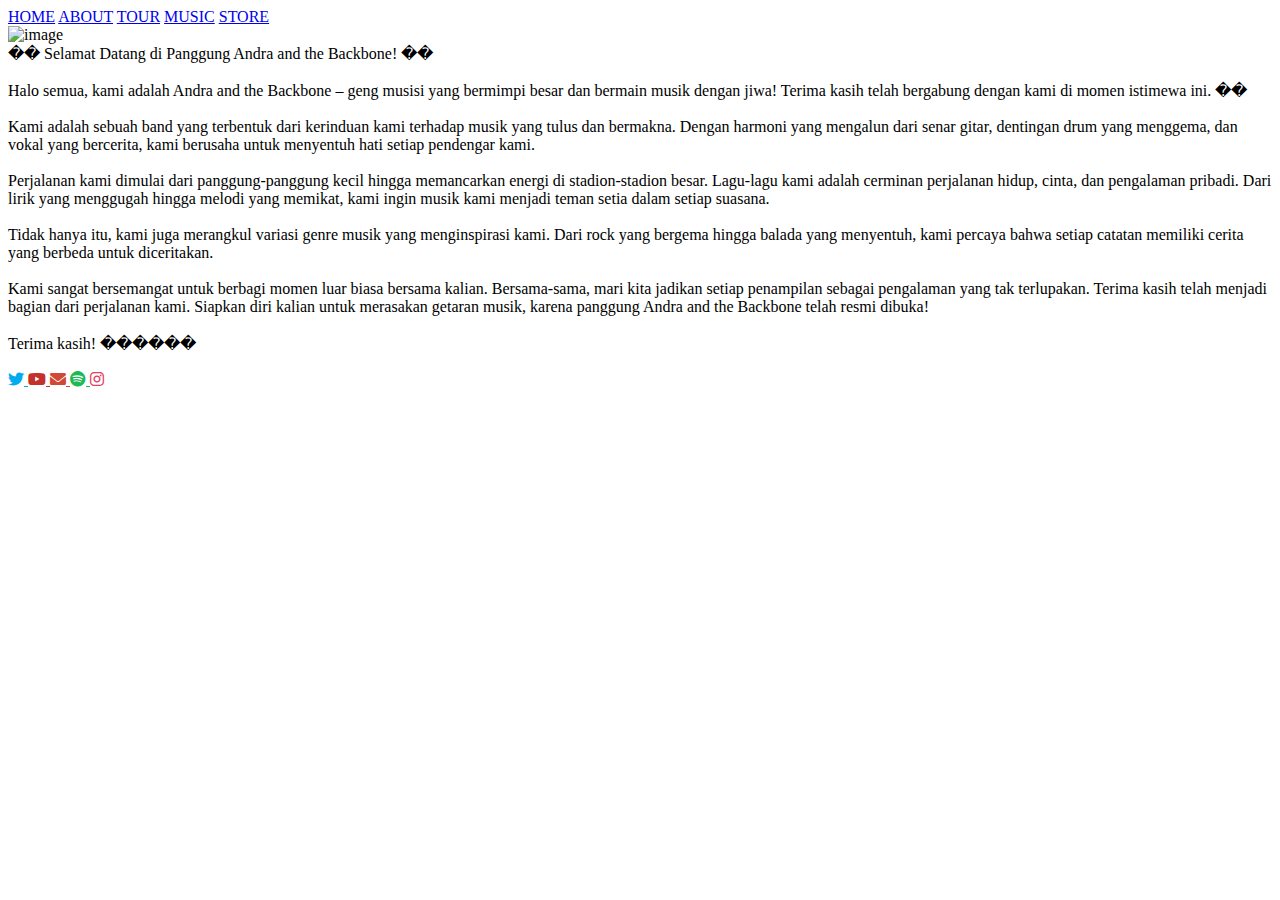
==== about.html @ 0686aa2b "Add files via upload" ====
<!DOCTYPE html>
<html>

<head>
  <title>About</title>
  <link rel="stylesheet" type="text/css" href="store.css">
  <link rel="stylesheet" href="https://cdnjs.cloudflare.com/ajax/libs/font-awesome/6.0.0-beta3/css/all.min.css">
</head>

<body>
  <div class="navbar">
    <div>
    <a href="index..html">HOME</a>
    <a href="about.html">ABOUT</a>
    <a href="tour.html">TOUR</a>
    <a href="music.html">MUSIC</a>
    <a href="store.html">STORE</a>
    </div>
    <div><img src="picture/test.jpeg" alt="image"></div>
  </div>
  <div class="containerabout" >
      <div class="abouttext">
        &#55356;&#57272; Selamat Datang di Panggung Andra and the Backbone! &#55356;&#57272;<br>
<br>
Halo semua, kami adalah Andra and the Backbone &ndash; geng musisi yang bermimpi besar dan bermain musik dengan jiwa! Terima kasih telah bergabung dengan kami di momen istimewa ini. &#55356;&#57270;<br>
<br>
Kami adalah sebuah band yang terbentuk dari kerinduan kami terhadap musik yang tulus dan bermakna. Dengan harmoni yang mengalun dari senar gitar, dentingan drum yang menggema, dan vokal yang bercerita, kami berusaha untuk menyentuh hati setiap pendengar kami.<br>
<br>
Perjalanan kami dimulai dari panggung-panggung kecil hingga memancarkan energi di stadion-stadion besar. Lagu-lagu kami adalah cerminan perjalanan hidup, cinta, dan pengalaman pribadi. Dari lirik yang menggugah hingga melodi yang memikat, kami ingin musik kami menjadi teman setia dalam setiap suasana.<br>
<br>
Tidak hanya itu, kami juga merangkul variasi genre musik yang menginspirasi kami. Dari rock yang bergema hingga balada yang menyentuh, kami percaya bahwa setiap catatan memiliki cerita yang berbeda untuk diceritakan.<br>
<br>
Kami sangat bersemangat untuk berbagi momen luar biasa bersama kalian. Bersama-sama, mari kita jadikan setiap penampilan sebagai pengalaman yang tak terlupakan. Terima kasih telah menjadi bagian dari perjalanan kami. Siapkan diri kalian untuk merasakan getaran musik, karena panggung Andra and the Backbone telah resmi dibuka!<br>
<br>
Terima kasih! &#55358;&#56600;&#55356;&#57252;&#55356;&#57272;
      </div>
      <div style="display: flex; align-items: center;justify-content: space-around  ;">
      <div class="aboutsection">
        <img src="picture/andrathe-backbone.jpg" alt="">
      </div>
      <div class="aboutsection">
        <img src="picture/g2.jpeg" alt="">
      </div></div>
      <div class="socialmedia">
        <a href="https://www.twitter.com" target="_blank"style="color: #00acee;">
          <i class="fab fa-twitter"></i>
        </a>
        <a href="https://www.youtube.com/channel/UCsn0KopJCEV7rMMZGi9bJIw" target="_blank" style="color: #c4302b;">
          <i class="fab fa-youtube"></i>
        </a>
        <a href="https://mail.google.com" target="_blank"style="color: #D14836;"> 
          <i class="fas fa-envelope"></i>
        </a>
        <a href="https://open.spotify.com/artist/4ucwey7FxkHXkLK7jSfevU" target="_blank" style="color: #1DB954;"> 
          <i class="fab fa-spotify"></i>
        </a>
        <a href="https://www.instagram.com/ashafmaulana/" target="_blank" style="color: #E4405F;"> 
          <i class="fab fa-instagram"></i>
        </a>
      </div>
  </div>
  

</body>

</html>
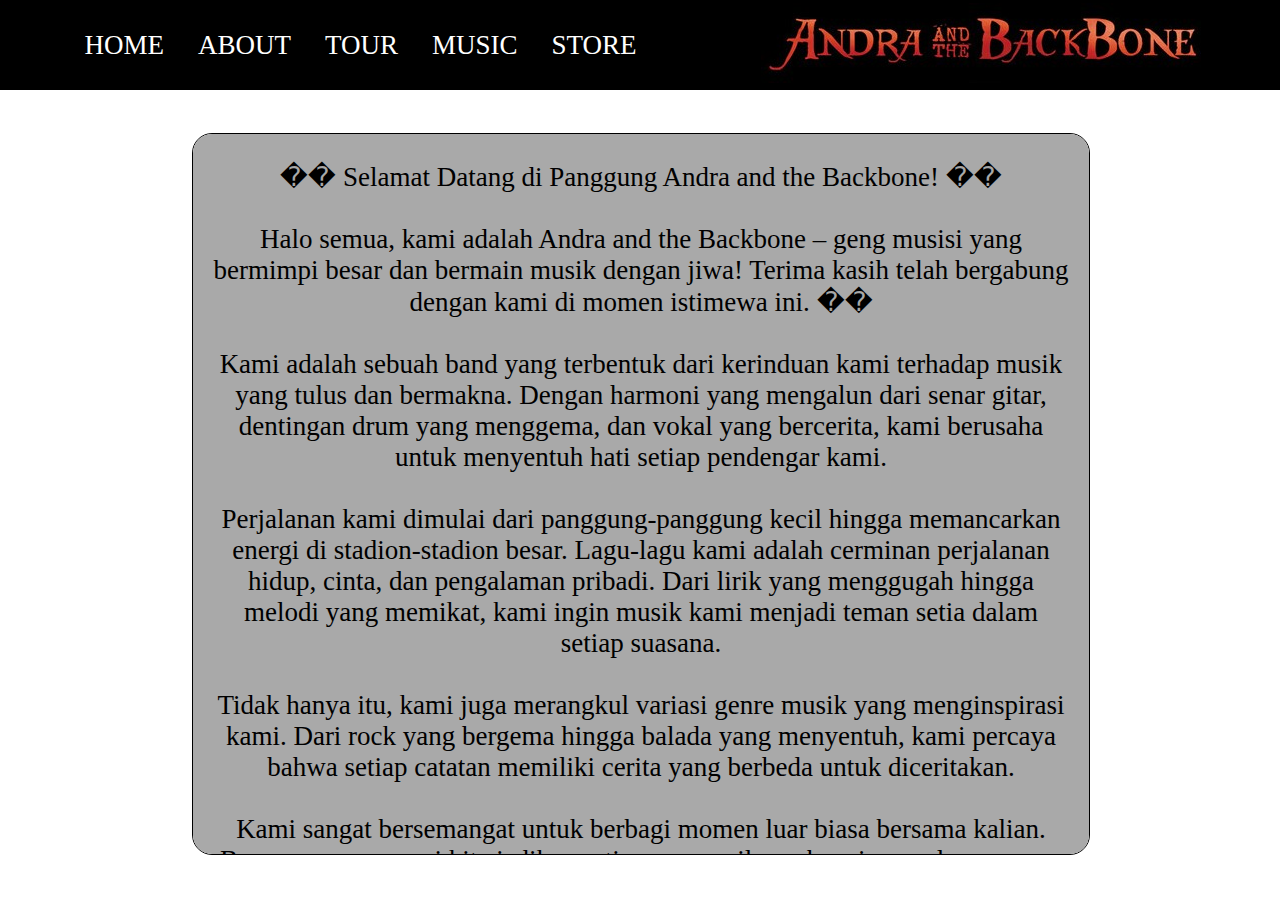
==== commit a355fb5b: "Update about.html" ====
--- a/about.html
+++ b/about.html
@@ -10,7 +10,7 @@
 <body>
   <div class="navbar">
     <div>
-    <a href="index..html">HOME</a>
+    <a href="index.html">HOME</a>
     <a href="about.html">ABOUT</a>
     <a href="tour.html">TOUR</a>
     <a href="music.html">MUSIC</a>
--- a/store.css
+++ b/store.css
@@ -0,0 +1,159 @@
+body {
+    margin: 0;
+    padding: 0;
+    font-family: Nunito Sans, Nunito Sans;
+
+  }
+  .navbar{
+    display: flex;
+    height: 10vh;
+    width: 100%;
+    background-color: black;
+    align-items: center;
+    justify-content: space-around;
+    
+  }
+  .navbar a{
+    font-size: 3vh;
+    text-decoration: none;
+    color: white;
+    padding: 5px;
+    border-radius: 10px;
+    margin-left: 20px;
+  }
+  .navbar img{
+    margin-right: 20px;
+  }
+  .navbar a:hover {
+    background-color: #ddd;
+    color: black;
+  }
+  .containerstore{
+    position: absolute;
+    border-radius: 20px;
+    left: 15%;
+    bottom: 5%;
+    width: 70%;
+    height: 80%;
+    border: 1px solid;
+    background-color: darkgray;
+    overflow: auto;
+    align-items: center;
+    display: flex;
+    flex-wrap: wrap;
+    justify-content: space-around;
+  }
+  .storesection{
+    border: 1px solid black;
+    width: 25%;
+    height: 50%;
+    margin-top: 20px;
+    margin-bottom: 20px;
+    display: flex;
+    flex-direction: column;
+    align-items: center;
+  }
+  .storesection img{
+    margin-top: 5%;
+    width: 70%;
+    height: 60%;
+    border: 3px solid white;
+    position: relative;
+  }
+  .storesection p{
+    margin-top: 5%;
+    font-size: 3vh;
+  }
+  .buybutton{
+    text-align: center;
+    background-color: darkgray;
+    border-bottom: 1px solid white;
+    font-size: 3vh;
+    text-align: center;
+  }
+  .containerabout{
+    position: absolute;
+    border-radius: 20px;
+    left: 15%;
+    bottom: 5%;
+    width: 70%;
+    height: 80%;
+    border: 1px solid;
+    background-color: darkgray;
+    overflow: auto;
+    align-items: center;
+    flex-wrap: wrap;
+  }
+  .abouttext{
+    text-align: center;
+    font-size: 3vh;
+    margin-top: 3vh;
+    padding-left: 20px;
+    padding-right: 20px;
+  }
+  .aboutsection{
+    width: 40vh;
+    height: 40vh;
+    margin-top: 20px;
+    margin-bottom: 20px;
+    display: flex;
+    flex-direction: column;
+    align-items: center;
+  }
+  .aboutsection img{
+    max-width: 100%;
+    max-height: 100%;
+    border-radius: 10px;
+  }
+  .socialmedia{
+    border-top: 5px solid black;
+    background-color: white;
+    margin-top: 20px;
+    padding-bottom: 20px;
+    padding-left: 20%;
+    padding-right: 20%;
+    text-align: center;
+    font-size: 7vh;
+    padding-top: 3vh;
+    display: flex;
+    justify-content: space-evenly;
+
+  }
+  .tourcontainer{
+    position: absolute;
+    border-radius: 20px;
+    left: 15%;
+    bottom: 5%;
+    width: 70%;
+    height: 80%;
+    flex-direction: column;
+    background-color: darkgray;
+    overflow: auto;
+    align-items: center;
+    display: flex;
+    flex-wrap: wrap;
+  }
+  .toursection{
+    border-bottom: 5px solid black;
+    width: 90%;
+    height: 10%;
+    margin-top: 20px;
+    margin-bottom: 20px;
+    display: flex;
+    font-size: 3vh;
+    align-items: center;
+  }
+  .datetour{
+  border-right: 3px solid black;
+  width: 15%;
+  margin-left: 2%;
+  margin-right: 4%;
+  }
+  .buyticket{
+    border: 1px solid white;
+    width: 10%;
+  }
+  .placetour{
+    text-align: left; 
+    flex: 1;
+  }